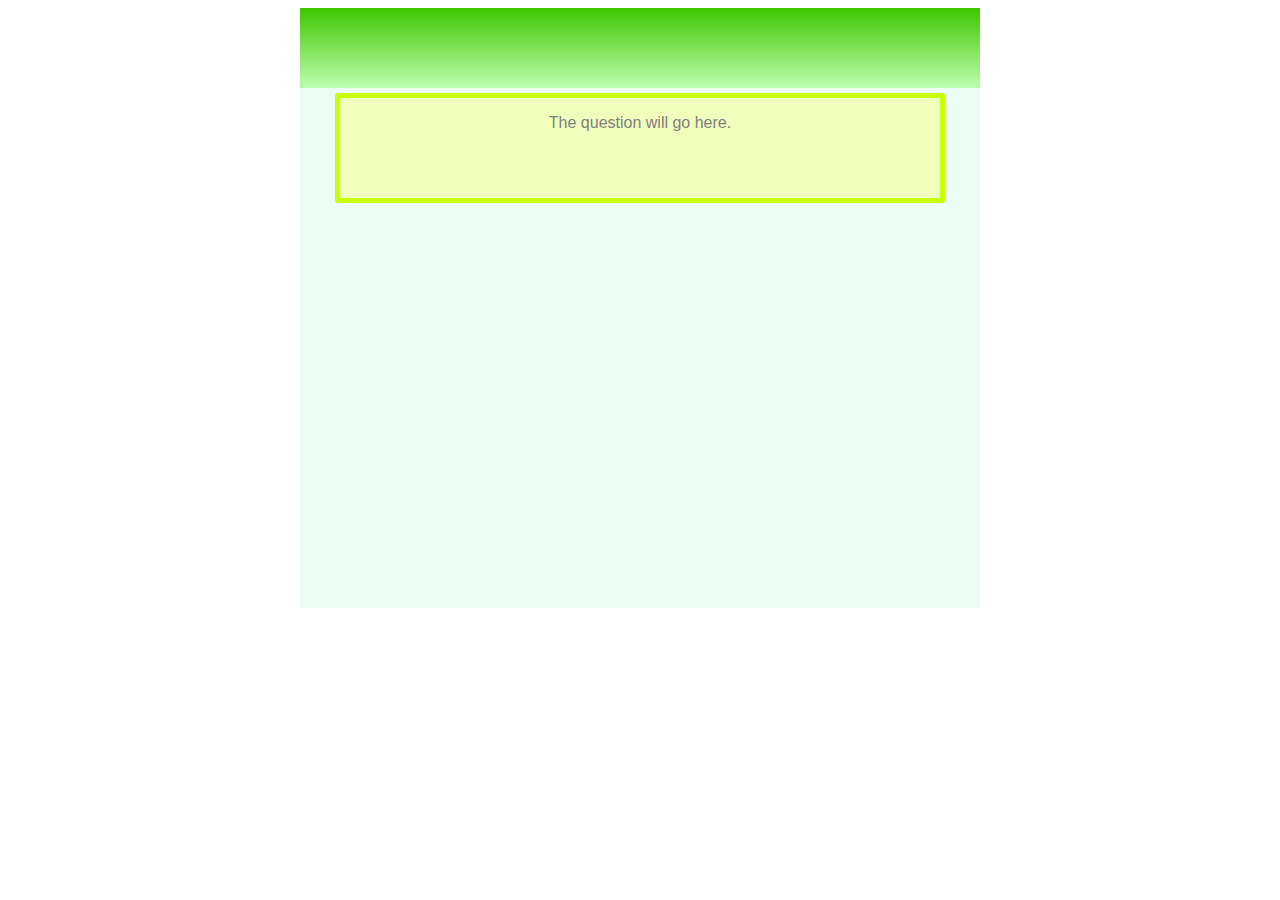
==== index.html @ f34f7706 "Started basic layout of site." ====
<html>
    <header>
        <title>Trivia!</title>
        <meta charset="utf-8">
        <link rel="stylesheet" type="text/css" href="styling.css">
    </header>
    
    <body>
        <div id="container">
            <div id="headerBar"></div>
            
            <div id="body">
                <div id="questionBox">
                    <p>The question will go here.</p>
                </div>
                
                <div id="answerBox">
                    <div id="a1"></div>
                    <div id="a2"></div>
                    <div id="a3"></div>
                    <div id="a4"></div>
                </div>
            </div>
        </div>
    </body>
</html>
---- styling.css ----
body {
    font-family: calibri, sans-serif;
}

#container {
    height: 600px;
    width: 680px;
    margin: 0 auto;
    background-color: #ebfdf2
}

#headerBar {
    height: 80px;
    width: 680px;
    background: linear-gradient(#3ec600, #befeae);
    -o-background: linear-gradient(#3ec600, #befeae);
    -moz-background: linear-gradient(#3ec600, #befeae);
    -webkit-background: linear-gradient(#3ec600, #befeae);
}
#questionBox {
    /* Text Style */
    text-align: center;
    color: gray;
    
    /* Box Style */
    height: 100px;
    width: 600;
    margin: 5px auto;
    background-color: #f0ffbc;
    border-style: solid;
    border-color: #c8ff05;
    border-width: thick;
    border-radius: 3px;
}
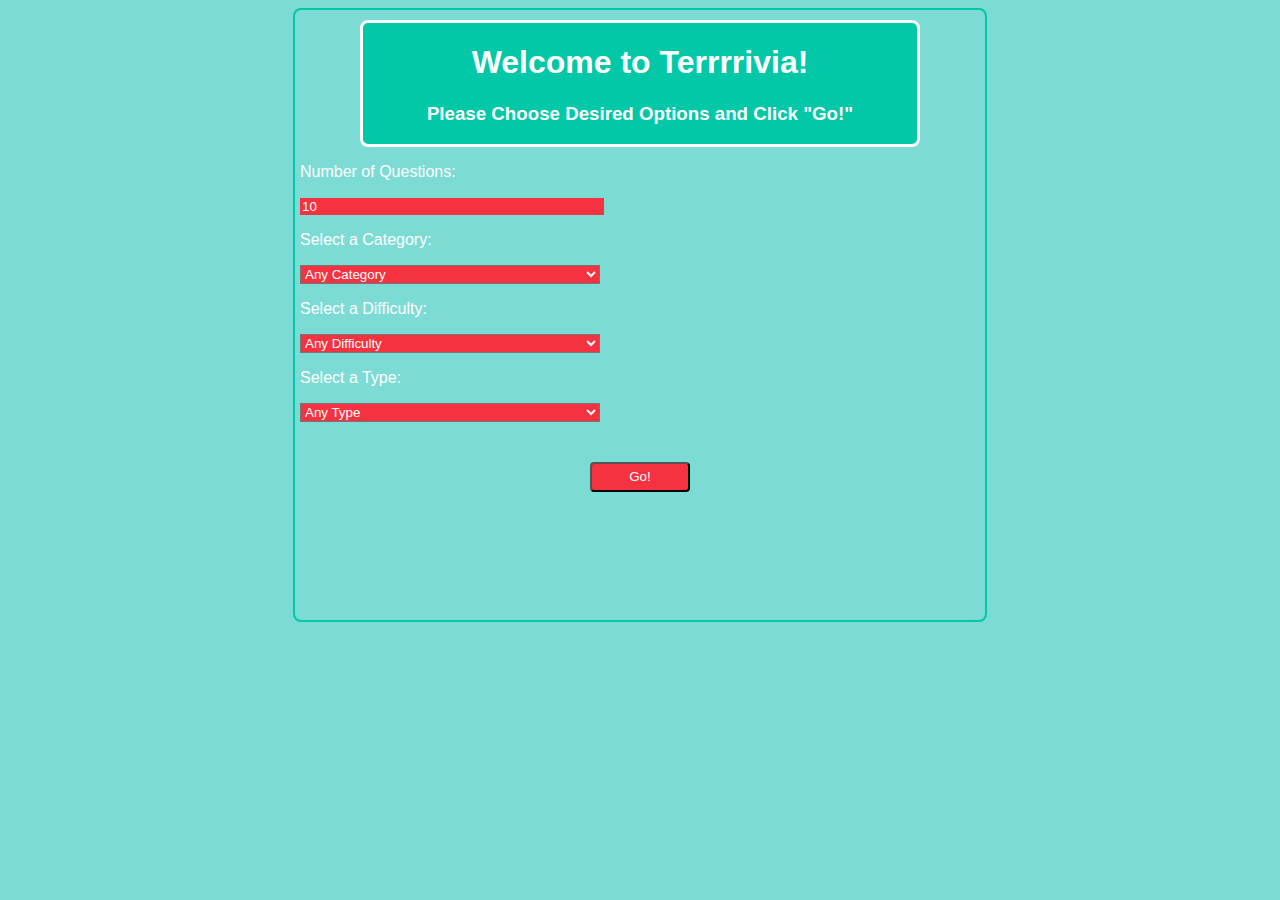
==== commit ebff7469: "Worked on layout and styling some more. Also got the API integrated. Site is now pulling questions a" ====
--- a/index.html
+++ b/index.html
@@ -1,25 +1,69 @@
+<!DOCTYPE html>
 <html>
     <header>
-        <title>Trivia!</title>
+        <title>Welcome to Terrrrivia!</title>
         <meta charset="utf-8">
         <link rel="stylesheet" type="text/css" href="styling.css">
+        <script src="brains.js"></script>
     </header>
     
     <body>
         <div id="container">
-            <div id="headerBar"></div>
             
-            <div id="body">
-                <div id="questionBox">
-                    <p>The question will go here.</p>
-                </div>
-                
-                <div id="answerBox">
-                    <div id="a1"></div>
-                    <div id="a2"></div>
-                    <div id="a3"></div>
-                    <div id="a4"></div>
-                </div>
+            <div id="title">
+                <h1>Welcome to Terrrrivia!</h1>
+                <h3>Please Choose Desired Options and Click "Go!"</h3>
+            </div>
+            
+            <p id="numQuesLabel">Number of Questions:</p>
+            <input type="number" id="numQuesInput" value="10"><br />
+            
+            <p id="categoryLabel">Select a Category:</p>
+            <select id="categoryDropDown" class="dropdown">
+                <option value ="">Any Category</option>
+                <option value="9">General Knowledge</option>
+                <option value="10">Entertainment: Books</option>
+                <option value="11">Entertainment: Film</option>
+                <option value="12">Entertainment: Music</option>
+                <option value="13">Entertainment: Musicals & Theater</option>
+                <option value="14">Entertainment: Television</option>
+                <option value="15">Entertainment: Video Games</option>
+                <option value="16">Entertainment: Board Games</option>
+                <option value="17">Science & Nature</option>
+                <option value="18">Science: Computers</option>
+                <option value="19">Science: Mathematics</option>
+                <option value="20">Mythology</option>
+                <option value="21">Sports</option>
+                <option value="22">Geography</option>
+                <option value="23">History</option>
+                <option value="24">Politics</option>
+                <option value="25">Art</option>
+                <option value="26">Celebrities</option>
+                <option value="27">Animals</option>
+                <option value="28">Vehicles</option>
+                <option value="29">Entertainment: Comics</option>
+                <option value="30">Science: Gadgets</option>
+                <option value="31">Entertainment: Japanese Anime & Manga</option>
+                <option value="32">Entertainment: Cartoons & Animation</option>
+            </select>
+            
+            <p id="diffLabel">Select a Difficulty:</p>
+            <select id="difficultyDropDown" class="dropdown">
+                <option value="">Any Difficulty</option>
+                <option value="easy">Easy</option>
+                <option value="medium">Medium</option>
+                <option value="hard">Hard</option>
+            </select>
+            
+            <p id="typeLabel">Select a Type:</p>
+            <select id="typeDropDown" class="dropdown">
+                <option value="">Any Type</option>
+                <option value="multiple">Multiple Choice</option>
+                <option value="boolean">True / False</option>
+            </select>
+            <br />
+            <div id="startdiv">
+                <button class="button" onclick="createURL()">Go!</button>
             </div>
         </div>
     </body>
--- a/styling.css
+++ b/styling.css
@@ -1,34 +1,102 @@
 body {
     font-family: calibri, sans-serif;
+    background-color: #7CDBD5;
+    color: white;
 }
 
 #container {
     height: 600px;
     width: 680px;
     margin: 0 auto;
-    background-color: #ebfdf2
 }
 
-#headerBar {
-    height: 80px;
-    width: 680px;
-    background: linear-gradient(#3ec600, #befeae);
-    -o-background: linear-gradient(#3ec600, #befeae);
-    -moz-background: linear-gradient(#3ec600, #befeae);
-    -webkit-background: linear-gradient(#3ec600, #befeae);
+#title {
+    background-color: #02C8A7;
+    text-align: center;
+    border: 3px solid white;
+    border-radius: 8px;
+    margin: 5px 60px;
 }
-#questionBox {
-    /* Text Style */
+
+input {
+    width: 300px;
+    background-color: #F53240;
+    color: white;
+    border: 0;
+}
+
+.dropdown {
+    width: 300px;
+    background-color: #F53240;
+    color: white;
+}
+
+.dropdown:hover {
+    cursor: pointer;
+}
+
+#container {
+    border: 2px solid #02C8A7;
+    border-radius: 8px;
+    padding: 5px;
+}
+
+.button {
+    display: block;
+    margin: 40px auto;
+    position: relative;
+    width: 100px;
+    height: 30px;
+    background: #F53240;
+    color: white;
+    border-radius: 4px;
+}
+
+.button:hover {
+    cursor: pointer;
+}
+
+#question {
+    height: 300px;
+    width: 600px;
+    margin: 0px auto 90px auto;
     text-align: center;
-    color: gray;
-    
-    /* Box Style */
-    height: 100px;
-    width: 600;
-    margin: 5px auto;
-    background-color: #f0ffbc;
-    border-style: solid;
-    border-color: #c8ff05;
-    border-width: thick;
-    border-radius: 3px;
+    font-size: 30px;
+    display: flex;
+    justify-content: center;
+    align-items: center;
+    border: 3px solid white;
+    border-radius: 5px;
+    background-color: #02C8A7;
 }
+
+.answer {
+    background-color: #F53240;
+    color: white;
+    font-weight: bold;
+    height: 90px;
+    width: 333px;
+    margin: 0px 10px 10px 0px;
+}
+
+#a2, #a4 {
+    margin-right: 0px;
+}
+
+/*
+Colors:
+#F9BE02 - golden
+#7CDBD5 - sky
+#F53240 - bright coral
+#02C8A7 - aquamarine
+*/
+
+/*
+Credits to add to site for logos:
+
+Mark graphic by <a href="http://www.flaticon.com/authors/linh-pham">linh_pham</a> from <a href="http://www.flaticon.com/">Flaticon</a> is licensed under <a href="http://creativecommons.org/licenses/by/3.0/" title="Creative Commons BY 3.0">CC BY 3.0</a>. Check out the new logo that I created on <a href="http://logomakr.com" title="Logo Maker">LogoMaker.com</a> https://logomakr.com/45wxe845wxe8
+
+Interface graphic by <a href="http://www.flaticon.com/authors/egor-rumyantsev">egor_rumyantsev</a> from <a href="http://www.flaticon.com/">Flaticon</a> is licensed under <a href="http://creativecommons.org/licenses/by/3.0/" title="Creative Commons BY 3.0">CC BY 3.0</a>. Check out the new logo that I created on <a href="http://logomakr.com" title="Logo Maker">LogoMaker.com</a> https://logomakr.com/2no5hs2no5hs
+
+Play graphic by <a href="http://www.flaticon.com/authors/freepik">freepik</a> from <a href="http://www.flaticon.com/">Flaticon</a> is licensed under <a href="http://creativecommons.org/licenses/by/3.0/" title="Creative Commons BY 3.0">CC BY 3.0</a>. Check out the new logo that I created on <a href="http://logomakr.com" title="Logo Maker">LogoMaker.com</a> https://logomakr.com/7SnZ717SnZ71
+*/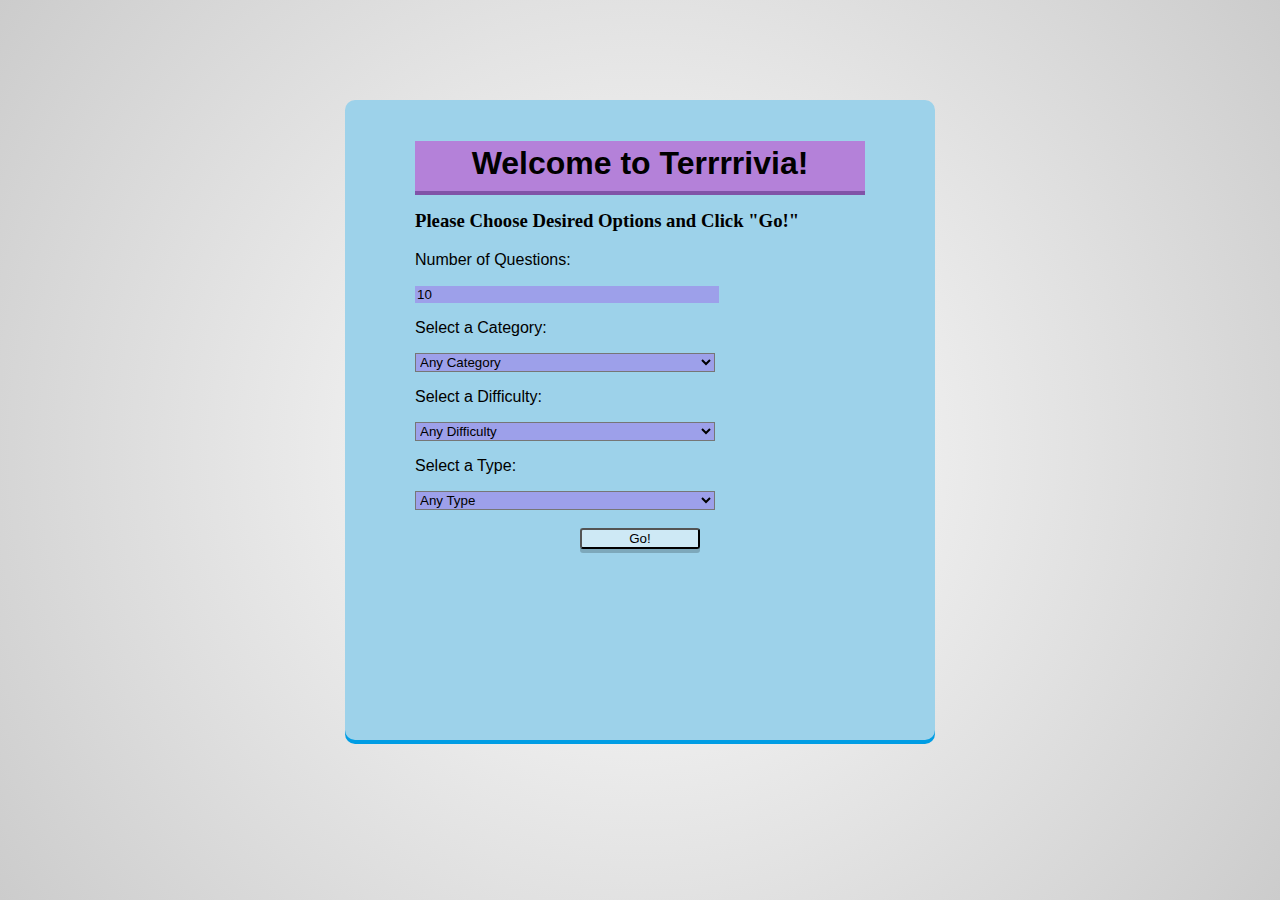
==== commit 0a15a71a: "Finished up the workings of the game. Changed colors and theme of site for better appeal. Added time" ====
--- a/index.html
+++ b/index.html
@@ -10,60 +10,60 @@
     <body>
         <div id="container">
             
-            <div id="title">
+            <div id="instruction">
                 <h1>Welcome to Terrrrivia!</h1>
-                <h3>Please Choose Desired Options and Click "Go!"</h3>
             </div>
-            
-            <p id="numQuesLabel">Number of Questions:</p>
-            <input type="number" id="numQuesInput" value="10"><br />
-            
-            <p id="categoryLabel">Select a Category:</p>
-            <select id="categoryDropDown" class="dropdown">
-                <option value ="">Any Category</option>
-                <option value="9">General Knowledge</option>
-                <option value="10">Entertainment: Books</option>
-                <option value="11">Entertainment: Film</option>
-                <option value="12">Entertainment: Music</option>
-                <option value="13">Entertainment: Musicals & Theater</option>
-                <option value="14">Entertainment: Television</option>
-                <option value="15">Entertainment: Video Games</option>
-                <option value="16">Entertainment: Board Games</option>
-                <option value="17">Science & Nature</option>
-                <option value="18">Science: Computers</option>
-                <option value="19">Science: Mathematics</option>
-                <option value="20">Mythology</option>
-                <option value="21">Sports</option>
-                <option value="22">Geography</option>
-                <option value="23">History</option>
-                <option value="24">Politics</option>
-                <option value="25">Art</option>
-                <option value="26">Celebrities</option>
-                <option value="27">Animals</option>
-                <option value="28">Vehicles</option>
-                <option value="29">Entertainment: Comics</option>
-                <option value="30">Science: Gadgets</option>
-                <option value="31">Entertainment: Japanese Anime & Manga</option>
-                <option value="32">Entertainment: Cartoons & Animation</option>
-            </select>
-            
-            <p id="diffLabel">Select a Difficulty:</p>
-            <select id="difficultyDropDown" class="dropdown">
-                <option value="">Any Difficulty</option>
-                <option value="easy">Easy</option>
-                <option value="medium">Medium</option>
-                <option value="hard">Hard</option>
-            </select>
-            
-            <p id="typeLabel">Select a Type:</p>
-            <select id="typeDropDown" class="dropdown">
-                <option value="">Any Type</option>
-                <option value="multiple">Multiple Choice</option>
-                <option value="boolean">True / False</option>
-            </select>
-            <br />
+            <h3 id="choice">Please Choose Desired Options and Click "Go!"</h3>
+            <div>
+                <p id="numQuesLabel" class="label">Number of Questions:</p>
+                <input type="number" id="numQuesInput" value="10"><br />
+
+                <p id="categoryLabel" class="label">Select a Category:</p>
+                <select id="categoryDropDown" class="dropdown">
+                    <option value ="">Any Category</option>
+                    <option value="9">General Knowledge</option>
+                    <option value="10">Entertainment: Books</option>
+                    <option value="11">Entertainment: Film</option>
+                    <option value="12">Entertainment: Music</option>
+                    <option value="13">Entertainment: Musicals & Theater</option>
+                    <option value="14">Entertainment: Television</option>
+                    <option value="15">Entertainment: Video Games</option>
+                    <option value="16">Entertainment: Board Games</option>
+                    <option value="17">Science & Nature</option>
+                    <option value="18">Science: Computers</option>
+                    <option value="19">Science: Mathematics</option>
+                    <option value="20">Mythology</option>
+                    <option value="21">Sports</option>
+                    <option value="22">Geography</option>
+                    <option value="23">History</option>
+                    <option value="24">Politics</option>
+                    <option value="25">Art</option>
+                    <option value="26">Celebrities</option>
+                    <option value="27">Animals</option>
+                    <option value="28">Vehicles</option>
+                    <option value="29">Entertainment: Comics</option>
+                    <option value="30">Science: Gadgets</option>
+                    <option value="31">Entertainment: Japanese Anime & Manga</option>
+                    <option value="32">Entertainment: Cartoons & Animation</option>
+                </select>
+
+                <p id="diffLabel" class="label">Select a Difficulty:</p>
+                <select id="difficultyDropDown" class="dropdown">
+                    <option value="">Any Difficulty</option>
+                    <option value="easy">Easy</option>
+                    <option value="medium">Medium</option>
+                    <option value="hard">Hard</option>
+                </select>
+
+                <p id="typeLabel" class="label">Select a Type:</p>
+                <select id="typeDropDown" class="dropdown">
+                    <option value="">Any Type</option>
+                    <option value="multiple">Multiple Choice</option>
+                    <option value="boolean">True / False</option>
+                </select>
+            </div>
             <div id="startdiv">
-                <button class="button" onclick="createURL()">Go!</button>
+                <button id="startReset" onclick="createURL()">Go!</button>
             </div>
         </div>
     </body>
--- a/styling.css
+++ b/styling.css
@@ -1,102 +1,204 @@
-body {
-    font-family: calibri, sans-serif;
-    background-color: #7CDBD5;
-    color: white;
+html {
+    height: 100%;
+    background: radial-gradient(circle, #fff, #ccc);
+    -webkit-background: radial-gradient(circle, #fff, #ccc);
+    -o-background: radial-gradient(circle, #fff, #ccc);
+    -moz-background: radial-gradient(circle, #fff, #ccc);
 }
 
 #container {
     height: 600px;
-    width: 680px;
-    margin: 0 auto;
-}
-
-#title {
-    background-color: #02C8A7;
-    text-align: center;
-    border: 3px solid white;
-    border-radius: 8px;
-    margin: 5px 60px;
+    width: 550px;
+    background-color: #9DD2EA;
+    margin: 100px auto;
+    padding: 20px;
+    border-radius: 10px;
+    box-shadow: 0px 4px 0px 0px #009de4;
+    -webkit-box-shadow: 0px 4px 0px 0px #009de4;
+    -moz-box-shadow: 0px 4px 0px 0px #009de4;
+    position: relative;
+}
+
+#score {
+    background-color: #F1FF92;
+    color: #888E5F;
+    padding: 11px;
+    position: absolute;
+    left: 500px;
+    box-shadow: 0px 4px #9DA853;
+    -webkit-box-shadow: 0px 4px #9DA853;
+    -moz-box-shadow: 0px 4px #9DA853;
+}
+
+#correct {
+    position: absolute;
+    left: 260px;
+    background-color: #42E252;
+    color: white;
+    padding: 11px;
+    visibility: hidden;
+}
+
+#wrong {
+    position: absolute;
+    left: 250px;
+    background-color: #DE401A;
+    color: white;
+    padding: 11px;
+    visibility: hidden;
+}
+
+#gameOver {
+        height: 200px;
+    width: 500px;
+    background: linear-gradient(#F3CA6B, #F3706C);
+    -webkit-background: linear-gradient(#F3CA6B, #F3706C);
+    -o-background: linear-gradient(#F3CA6B, #F3706C);
+    -moz-background: linear-gradient(#F3CA6B, #F3706C);
+    color: white;
+    font-size: 2.5em;
+    text-align: center;
+    text-transform: uppercase;
+    position: absolute;
+    top: 100px;
+    left: 45px;
+    z-index: 2;
+    visibility: hidden;
 }
 
 input {
     width: 300px;
-    background-color: #F53240;
-    color: white;
+    background-color: #9DA0EA;
     border: 0;
+    margin-left: 50px
 }
 
 .dropdown {
     width: 300px;
-    background-color: #F53240;
-    color: white;
+    background-color: #9DA0EA;
+    margin-left: 50px
 }
 
 .dropdown:hover {
     cursor: pointer;
 }
 
-#container {
-    border: 2px solid #02C8A7;
-    border-radius: 8px;
-    padding: 5px;
-}
-
-.button {
-    display: block;
-    margin: 40px auto;
+.label {
+    margin-left: 50px;
+    font-family: sans-serif;
+}
+
+#instruction {
+    width: 450px;
+    height: 50px;
+    background-color: #B481D9;
+    margin: 10px auto;
+    text-align: center;
+    line-height: 45px;
+    box-shadow: 0px 4px #8153A8;
+    -webkit-box-shadow: 0px 4px #8153A8;
+    -moz-box-shadow: 0px 4px #8153A8;
+    font-family: cursive, sans-serif;
+}
+
+.button:hover {
+    cursor: pointer;
+}
+
+#startReset {
+    width: 120px;
+    background-color: rgba(255, 255, 255, 0.5);
+    color: black;
+    margin-left: 215px;
+    margin-top: 18px;
+    border-radius: 3px;
+    cursor: pointer;
+    box-shadow: 0px 4px rgba(0,0,0, 0.2);
+    -webkit-box-shadow: 0px 4px rgba(0,0,0, 0.2);
+    -moz-box-shadow: 0px 4px rgba(0,0,0, 0.2);
+    text-align: center;
     position: relative;
-    width: 100px;
-    height: 30px;
-    background: #F53240;
-    color: white;
-    border-radius: 4px;
-}
-
-.button:hover {
-    cursor: pointer;
+    transition: all 0.2s;
+    -webkit-transition: all 0.2s;
+    -o-transition: all 0.2s;
+    -moz-transition: all 0.2s;
+    -ms-transition: all 0.2s;
 }
 
 #question {
-    height: 300px;
-    width: 600px;
-    margin: 0px auto 90px auto;
-    text-align: center;
-    font-size: 30px;
-    display: flex;
-    justify-content: center;
-    align-items: center;
-    border: 3px solid white;
-    border-radius: 5px;
-    background-color: #02C8A7;
+    width: 450px;
+    height: 150px;
+    margin: 50px auto 10px auto;
+    background-color: #9DA0EA;
+    box-shadow: 0px 4px #535aa8;
+    -webkit-box-shadow: 0px 4px #535aa8;
+    -moz-box-shadow: 0px 4px #535aa8;
+    font-size: 25px;
+    text-align: center;
+    font-family: cursive, sans-serif;
+    color: black;
+}
+
+#timeRemaining {
+    width: 170px;
+    padding: 10px;
+    position: absolute;
+    top: 580px;
+    left: 400px;
+    background-color: rgba(181, 235, 36, 0.78);
+    border-radius: 3px;
+    box-shadow: 0px 4px rgba(0, 0, 0, 0.2);
+    -webkit-box-shadow: 0px 4px rgba(0, 0, 0, 0.2);
+    -moz-box-shadow: 0px 4px rgba(0, 0, 0, 0.2);
+    visibility: hidden;
+
+}
+
+#answers {
+    height: 150px;
+    width: 450px;
+    margin: 5px auto;
 }
 
 .answer {
-    background-color: #F53240;
-    color: white;
-    font-weight: bold;
-    height: 90px;
-    width: 333px;
-    margin: 0px 10px 10px 0px;
+    height: 85px;
+    width: 450px;
+    background-color: white;
+    float: left;
+    border-radius: 3px;
+    cursor: pointer;
+    box-shadow: 0px 4px rgba(0,0,0, 0.2);
+    -webkit-box-shadow: 0px 4px rgba(0,0,0, 0.2);
+    -moz-box-shadow: 0px 4px rgba(0,0,0, 0.2);
+    text-align: center;
+    line-height: 80px;
+    position: relative;
+    transition: all 0.2s;
+    -webkit-transition: all 0.2s;
+    -o-transition: all 0.2s;
+    -moz-transition: all 0.2s;
+    -ms-transition: all 0.2s;
 }
 
 #a2, #a4 {
     margin-right: 0px;
 }
 
-/*
-Colors:
-#F9BE02 - golden
-#7CDBD5 - sky
-#F53240 - bright coral
-#02C8A7 - aquamarine
-*/
-
-/*
-Credits to add to site for logos:
-
-Mark graphic by <a href="http://www.flaticon.com/authors/linh-pham">linh_pham</a> from <a href="http://www.flaticon.com/">Flaticon</a> is licensed under <a href="http://creativecommons.org/licenses/by/3.0/" title="Creative Commons BY 3.0">CC BY 3.0</a>. Check out the new logo that I created on <a href="http://logomakr.com" title="Logo Maker">LogoMaker.com</a> https://logomakr.com/45wxe845wxe8
-
-Interface graphic by <a href="http://www.flaticon.com/authors/egor-rumyantsev">egor_rumyantsev</a> from <a href="http://www.flaticon.com/">Flaticon</a> is licensed under <a href="http://creativecommons.org/licenses/by/3.0/" title="Creative Commons BY 3.0">CC BY 3.0</a>. Check out the new logo that I created on <a href="http://logomakr.com" title="Logo Maker">LogoMaker.com</a> https://logomakr.com/2no5hs2no5hs
-
-Play graphic by <a href="http://www.flaticon.com/authors/freepik">freepik</a> from <a href="http://www.flaticon.com/">Flaticon</a> is licensed under <a href="http://creativecommons.org/licenses/by/3.0/" title="Creative Commons BY 3.0">CC BY 3.0</a>. Check out the new logo that I created on <a href="http://logomakr.com" title="Logo Maker">LogoMaker.com</a> https://logomakr.com/7SnZ717SnZ71
-*/+.box:hover, #startReset:hover {
+    background-color: #9C89F6;
+    color: white;
+    box-shadow: 0px 4px #6B54D3;
+    -webkit-box-shadow: 0px 4px #6B54D3;
+    -moz-box-shadow: 0px 4px #6B54D3;
+}
+
+.box:active, #startReset:active {
+    box-shadow: 0px 0px #6B54D3;
+    -webkit-box-shadow: 0px 0px #6B54D3;
+    -moz-box-shadow: 0px 0px #6B54D3;
+    top: 4px;
+}
+
+#choice {
+    margin-left: 50px;
+}